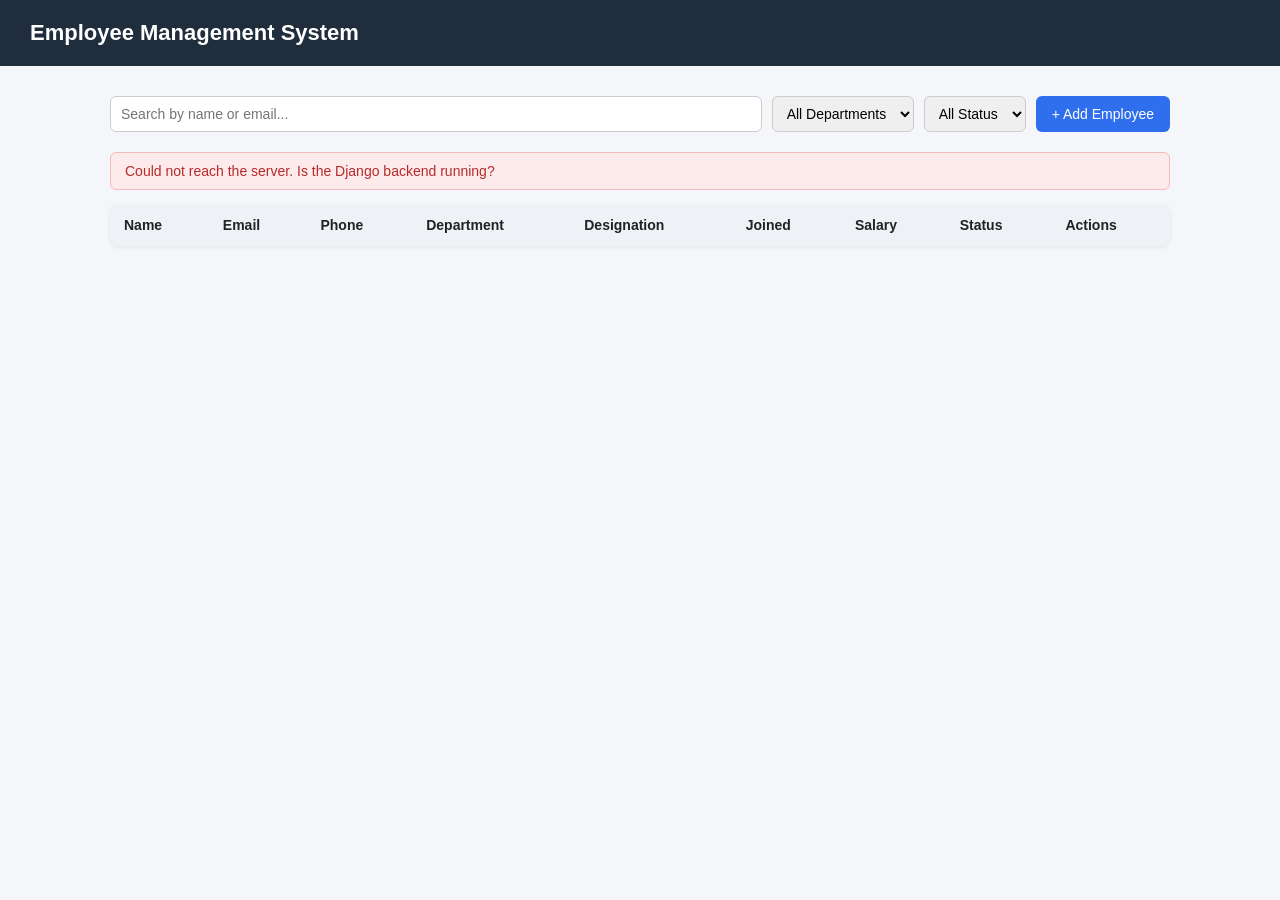
==== index.html @ c3e48466 "Move frontend assets to root directory for GitHub Pages" ====
<!DOCTYPE html>
<html lang="en">
<head>
<meta charset="UTF-8">
<meta name="viewport" content="width=device-width, initial-scale=1.0">
<title>Employee Management System</title>
<link rel="stylesheet" href="css/style.css">
</head>
<body>

<header>
  <h1>Employee Management System</h1>
</header>

<main>
  <section class="controls">
    <input type="text" id="searchInput" placeholder="Search by name or email...">
    <select id="departmentFilter">
      <option value="">All Departments</option>
      <option value="HR">HR</option>
      <option value="IT">IT</option>
      <option value="Sales">Sales</option>
      <option value="Finance">Finance</option>
      <option value="Operations">Operations</option>
    </select>
    <select id="statusFilter">
      <option value="">All Status</option>
      <option value="Active">Active</option>
      <option value="Inactive">Inactive</option>
    </select>
    <button id="addNewBtn">+ Add Employee</button>
  </section>

  <div id="messageBox" class="message-box hidden"></div>

  <section class="table-wrapper">
    <table id="employeeTable">
      <thead>
        <tr>
          <th>Name</th>
          <th>Email</th>
          <th>Phone</th>
          <th>Department</th>
          <th>Designation</th>
          <th>Joined</th>
          <th>Salary</th>
          <th>Status</th>
          <th>Actions</th>
        </tr>
      </thead>
      <tbody id="employeeTableBody">
        <!-- rows injected by JS -->
      </tbody>
    </table>
    <p id="emptyState" class="empty-state hidden">No employees found.</p>
  </section>
</main>

<!-- Add / Edit Modal -->
<div id="employeeModal" class="modal hidden">
  <div class="modal-content">
    <h2 id="modalTitle">Add Employee</h2>
    <form id="employeeForm">
      <input type="hidden" id="employeeId">

      <label for="fullName">Full Name</label>
      <input type="text" id="fullName" required>

      <label for="email">Email</label>
      <input type="email" id="email" required>

      <label for="phoneNumber">Phone Number</label>
      <input type="text" id="phoneNumber" required>

      <label for="department">Department</label>
      <select id="department" required>
        <option value="HR">HR</option>
        <option value="IT">IT</option>
        <option value="Sales">Sales</option>
        <option value="Finance">Finance</option>
        <option value="Operations">Operations</option>
      </select>

      <label for="designation">Designation</label>
      <input type="text" id="designation" required>

      <label for="dateOfJoining">Date of Joining</label>
      <input type="date" id="dateOfJoining" required>

      <label for="salary">Salary</label>
      <input type="number" id="salary" min="1" step="0.01" required>

      <label for="status">Status</label>
      <select id="status">
        <option value="Active">Active</option>
        <option value="Inactive">Inactive</option>
      </select>

      <div id="formError" class="form-error hidden"></div>

      <div class="modal-actions">
        <button type="button" id="cancelBtn">Cancel</button>
        <button type="submit" id="saveBtn">Save</button>
      </div>
    </form>
  </div>
</div>

<!-- Delete Confirmation Modal -->
<div id="deleteModal" class="modal hidden">
  <div class="modal-content small">
    <h2>Delete Employee</h2>
    <p id="deleteConfirmText">Are you sure you want to delete this employee?</p>
    <div class="modal-actions">
      <button type="button" id="cancelDeleteBtn">Cancel</button>
      <button type="button" id="confirmDeleteBtn" class="danger">Delete</button>
    </div>
  </div>
</div>

<script src="js/app.js"></script>
</body>
</html>
---- css/style.css ----
* {
  box-sizing: border-box;
  margin: 0;
  padding: 0;
  font-family: 'Segoe UI', Arial, sans-serif;
}

body {
  background: #f4f6f9;
  color: #222;
}

header {
  background: #1f2d3d;
  color: #fff;
  padding: 20px 30px;
}

header h1 {
  font-size: 22px;
}

main {
  max-width: 1100px;
  margin: 30px auto;
  padding: 0 20px;
}

.controls {
  display: flex;
  gap: 10px;
  flex-wrap: wrap;
  margin-bottom: 20px;
}

.controls input,
.controls select {
  padding: 8px 10px;
  border: 1px solid #ccc;
  border-radius: 6px;
  font-size: 14px;
}

.controls #searchInput {
  flex: 1;
  min-width: 200px;
}

#addNewBtn {
  margin-left: auto;
  background: #2f6fed;
  color: #fff;
  border: none;
  padding: 9px 16px;
  border-radius: 6px;
  cursor: pointer;
  font-size: 14px;
}

#addNewBtn:hover {
  background: #2559c7;
}

.message-box {
  padding: 10px 14px;
  border-radius: 6px;
  margin-bottom: 15px;
  font-size: 14px;
}

.message-box.success {
  background: #e3f7e8;
  color: #1a7431;
  border: 1px solid #b6e6c1;
}

.message-box.error {
  background: #fdeaea;
  color: #b52b2b;
  border: 1px solid #f3bcbc;
}

.hidden {
  display: none !important;
}

.table-wrapper {
  background: #fff;
  border-radius: 8px;
  overflow-x: auto;
  box-shadow: 0 1px 4px rgba(0,0,0,0.08);
}

table {
  width: 100%;
  border-collapse: collapse;
  font-size: 14px;
}

thead {
  background: #eef1f6;
}

th, td {
  text-align: left;
  padding: 12px 14px;
  border-bottom: 1px solid #eee;
  white-space: nowrap;
}

tbody tr:hover {
  background: #f9fafc;
}

.status-badge {
  padding: 3px 10px;
  border-radius: 12px;
  font-size: 12px;
  font-weight: 600;
}

.status-badge.Active {
  background: #e3f7e8;
  color: #1a7431;
}

.status-badge.Inactive {
  background: #f1f1f1;
  color: #777;
}

.actions-cell button {
  border: none;
  background: none;
  cursor: pointer;
  font-size: 13px;
  margin-right: 8px;
  padding: 4px 8px;
  border-radius: 4px;
}

.edit-btn {
  color: #2f6fed;
}

.edit-btn:hover {
  background: #eaf1ff;
}

.delete-btn {
  color: #d63636;
}

.delete-btn:hover {
  background: #fdeaea;
}

.empty-state {
  text-align: center;
  padding: 30px;
  color: #888;
}

/* Modal */
.modal {
  position: fixed;
  inset: 0;
  background: rgba(0,0,0,0.45);
  display: flex;
  align-items: center;
  justify-content: center;
  z-index: 50;
}

.modal-content {
  background: #fff;
  padding: 24px 28px;
  border-radius: 10px;
  width: 420px;
  max-width: 90%;
  max-height: 90vh;
  overflow-y: auto;
}

.modal-content.small {
  width: 340px;
}

.modal-content h2 {
  margin-bottom: 16px;
  font-size: 18px;
}

#employeeForm label {
  display: block;
  margin-top: 10px;
  margin-bottom: 4px;
  font-size: 13px;
  color: #444;
}

#employeeForm input,
#employeeForm select {
  width: 100%;
  padding: 8px 10px;
  border: 1px solid #ccc;
  border-radius: 6px;
  font-size: 14px;
}

.form-error {
  margin-top: 12px;
  padding: 8px 10px;
  background: #fdeaea;
  color: #b52b2b;
  border-radius: 6px;
  font-size: 13px;
}

.modal-actions {
  display: flex;
  justify-content: flex-end;
  gap: 10px;
  margin-top: 20px;
}

.modal-actions button {
  padding: 8px 16px;
  border-radius: 6px;
  border: none;
  cursor: pointer;
  font-size: 14px;
}

#cancelBtn, #cancelDeleteBtn {
  background: #eee;
  color: #333;
}

#saveBtn {
  background: #2f6fed;
  color: #fff;
}

.danger {
  background: #d63636;
  color: #fff;
}

@media (max-width: 600px) {
  .controls {
    flex-direction: column;
    align-items: stretch;
  }
  #addNewBtn {
    margin-left: 0;
  }
}
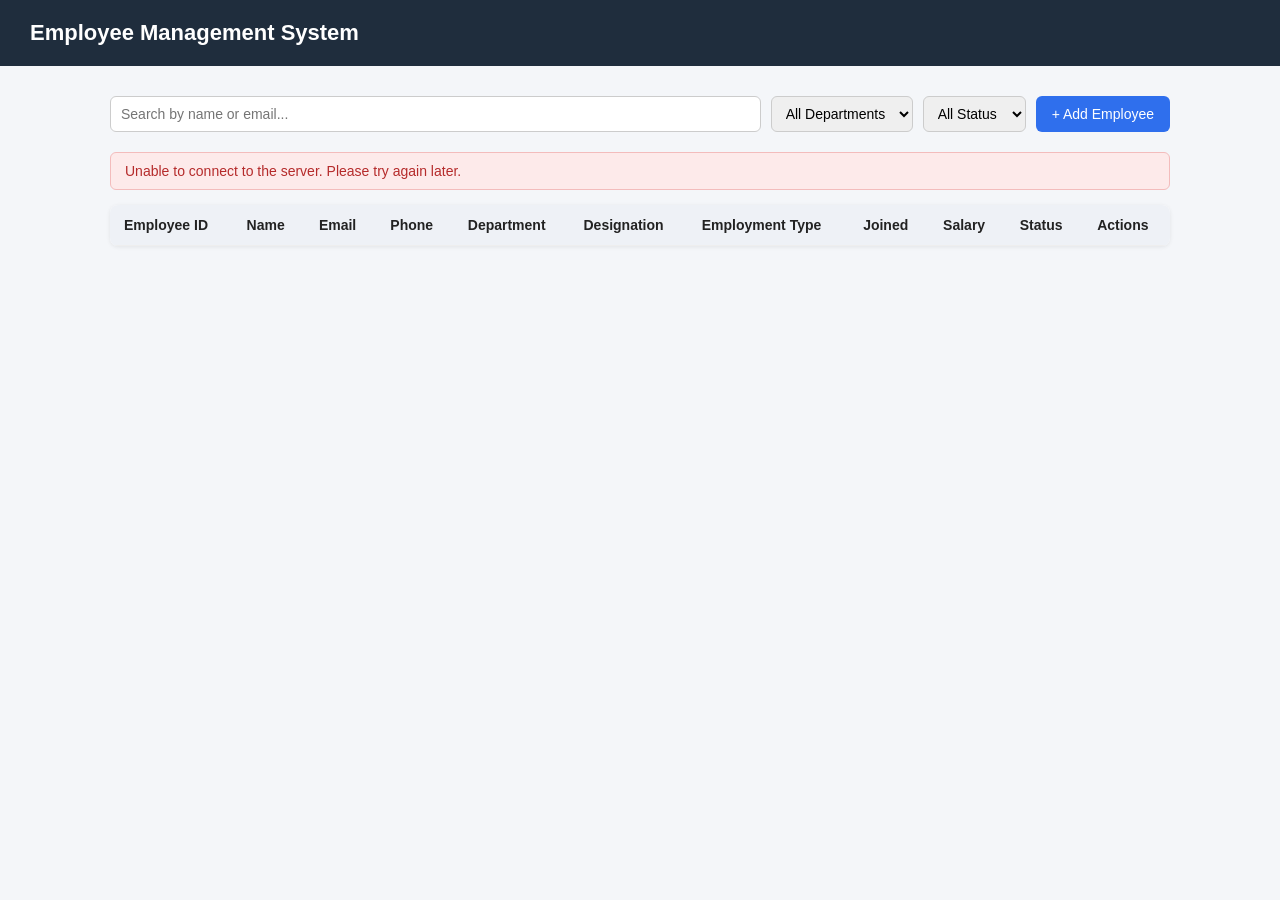
==== commit 91861d27: "fix: complete CRUD deployment and frontend API integration" ====
--- a/index.html
+++ b/index.html
@@ -7,7 +7,7 @@
 <link rel="stylesheet" href="css/style.css">
 </head>
 <body>
-
+ 
 <header>
   <h1>Employee Management System</h1>
 </header>
@@ -26,6 +26,7 @@
     <select id="statusFilter">
       <option value="">All Status</option>
       <option value="Active">Active</option>
+      <option value="On Leave">On Leave</option>
       <option value="Inactive">Inactive</option>
     </select>
     <button id="addNewBtn">+ Add Employee</button>
@@ -37,11 +38,13 @@
     <table id="employeeTable">
       <thead>
         <tr>
+          <th>Employee ID</th>
           <th>Name</th>
           <th>Email</th>
           <th>Phone</th>
           <th>Department</th>
           <th>Designation</th>
+          <th>Employment Type</th>
           <th>Joined</th>
           <th>Salary</th>
           <th>Status</th>
@@ -61,19 +64,23 @@
   <div class="modal-content">
     <h2 id="modalTitle">Add Employee</h2>
     <form id="employeeForm">
-      <input type="hidden" id="employeeId">
+      <input type="hidden" id="employeePk">
 
-      <label for="fullName">Full Name</label>
-      <input type="text" id="fullName" required>
+      <label for="employeeId">Employee ID</label>
+      <input type="text" id="employeeId" required placeholder="e.g. EMP001">
+
+      <label for="employeeName">Employee Name</label>
+      <input type="text" id="employeeName" required placeholder="e.g. Rahul Sharma">
 
       <label for="email">Email</label>
-      <input type="email" id="email" required>
+      <input type="email" id="email" required placeholder="e.g. rahul@example.com">
 
       <label for="phoneNumber">Phone Number</label>
-      <input type="text" id="phoneNumber" required>
+      <input type="text" id="phoneNumber" required placeholder="e.g. 9876543210">
 
       <label for="department">Department</label>
       <select id="department" required>
+        <option value="">Select Department</option>
         <option value="HR">HR</option>
         <option value="IT">IT</option>
         <option value="Sales">Sales</option>
@@ -82,19 +89,31 @@
       </select>
 
       <label for="designation">Designation</label>
-      <input type="text" id="designation" required>
+      <input type="text" id="designation" required placeholder="e.g. Senior Data Analyst">
 
-      <label for="dateOfJoining">Date of Joining</label>
-      <input type="date" id="dateOfJoining" required>
+      <label for="employmentType">Employment Type</label>
+      <select id="employmentType" required>
+        <option value="Full Time">Full Time</option>
+        <option value="Part Time">Part Time</option>
+        <option value="Contract">Contract</option>
+        <option value="Intern">Intern</option>
+      </select>
 
-      <label for="salary">Salary</label>
-      <input type="number" id="salary" min="1" step="0.01" required>
+      <label for="joiningDate">Joining Date</label>
+      <input type="date" id="joiningDate" required>
+
+      <label for="salary">Salary (₹)</label>
+      <input type="number" id="salary" min="1" step="0.01" required placeholder="e.g. 55000">
 
       <label for="status">Status</label>
-      <select id="status">
+      <select id="status" required>
         <option value="Active">Active</option>
+        <option value="On Leave">On Leave</option>
         <option value="Inactive">Inactive</option>
       </select>
+
+      <label for="address">Address</label>
+      <textarea id="address" rows="3" required placeholder="e.g. Coimbatore, Tamil Nadu"></textarea>
 
       <div id="formError" class="form-error hidden"></div>
 
--- a/css/style.css
+++ b/css/style.css
@@ -122,6 +122,11 @@
 .status-badge.Active {
   background: #e3f7e8;
   color: #1a7431;
+}
+
+.status-badge.OnLeave {
+  background: #fff3cd;
+  color: #856404;
 }
 
 .status-badge.Inactive {
@@ -200,12 +205,14 @@
 }
 
 #employeeForm input,
-#employeeForm select {
+#employeeForm select,
+#employeeForm textarea {
   width: 100%;
   padding: 8px 10px;
   border: 1px solid #ccc;
   border-radius: 6px;
   font-size: 14px;
+  font-family: inherit;
 }
 
 .form-error {
